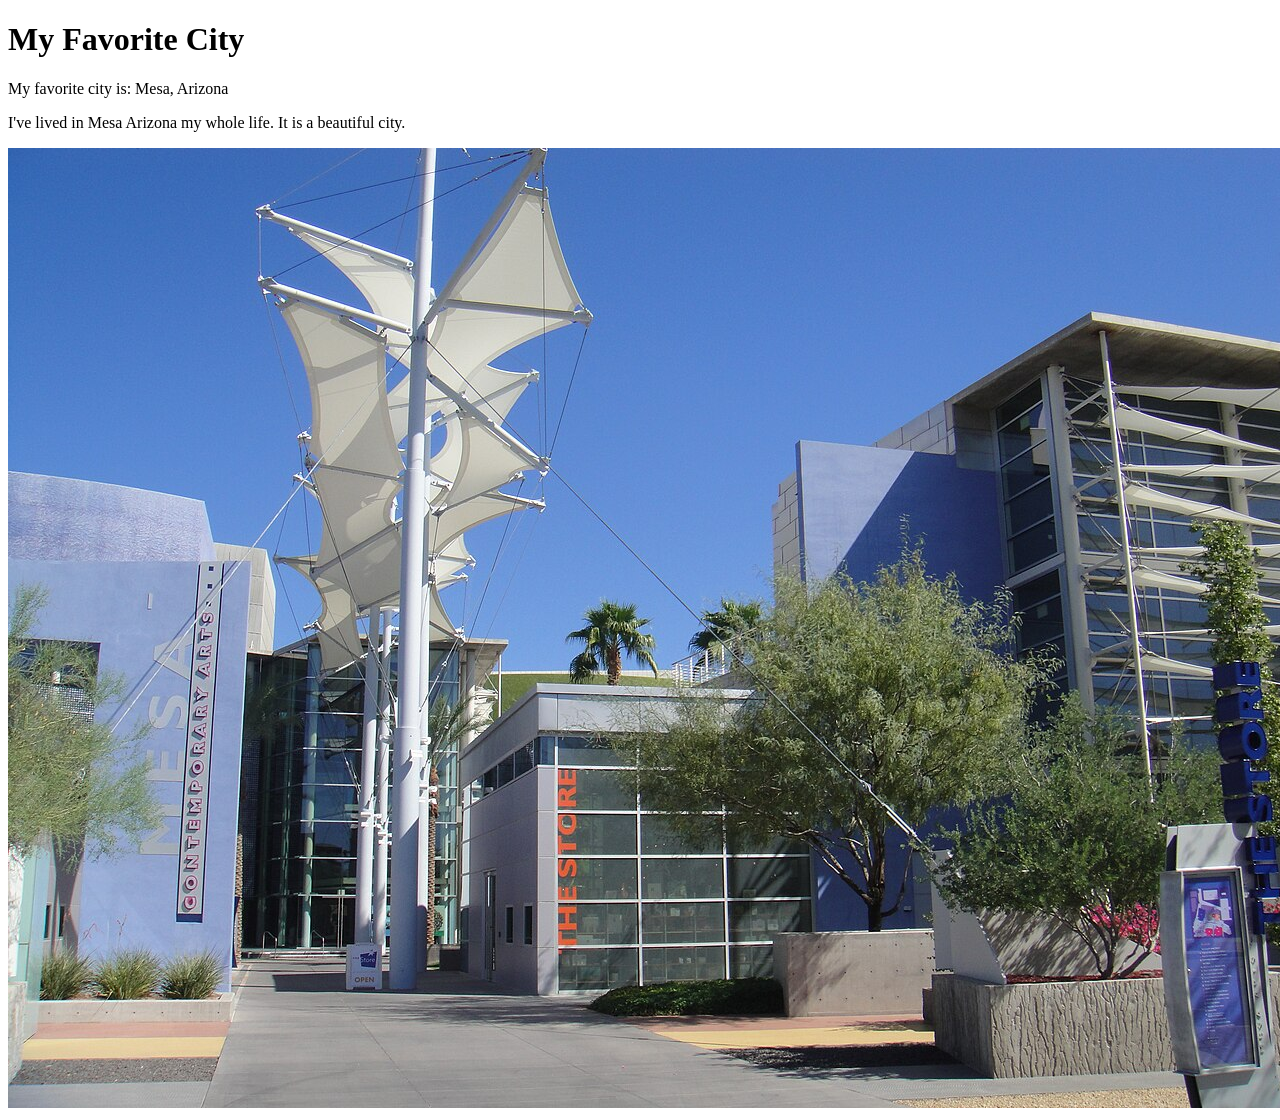
==== week01/favorite-city.html @ b9d2d7bd "I made "My Favorite City" website." ====
<!DOCTYPE html>
<html lang="en">

<head>
    <meta charset="UTF-8">
    <meta name="viewport" content="width=device-width, initial-scale=1.0">
    <title>My Favorite City</title>
</head>

<body>
    <h1>My Favorite City</h1>
    <p>My favorite city is: Mesa, Arizona</p>
    <p>I've lived in Mesa Arizona my whole life. It is a beautiful city.</p>
    <img src="images/mesa-arts-center.JPG" alt="Mesa, Arizona">
</body>

</html>
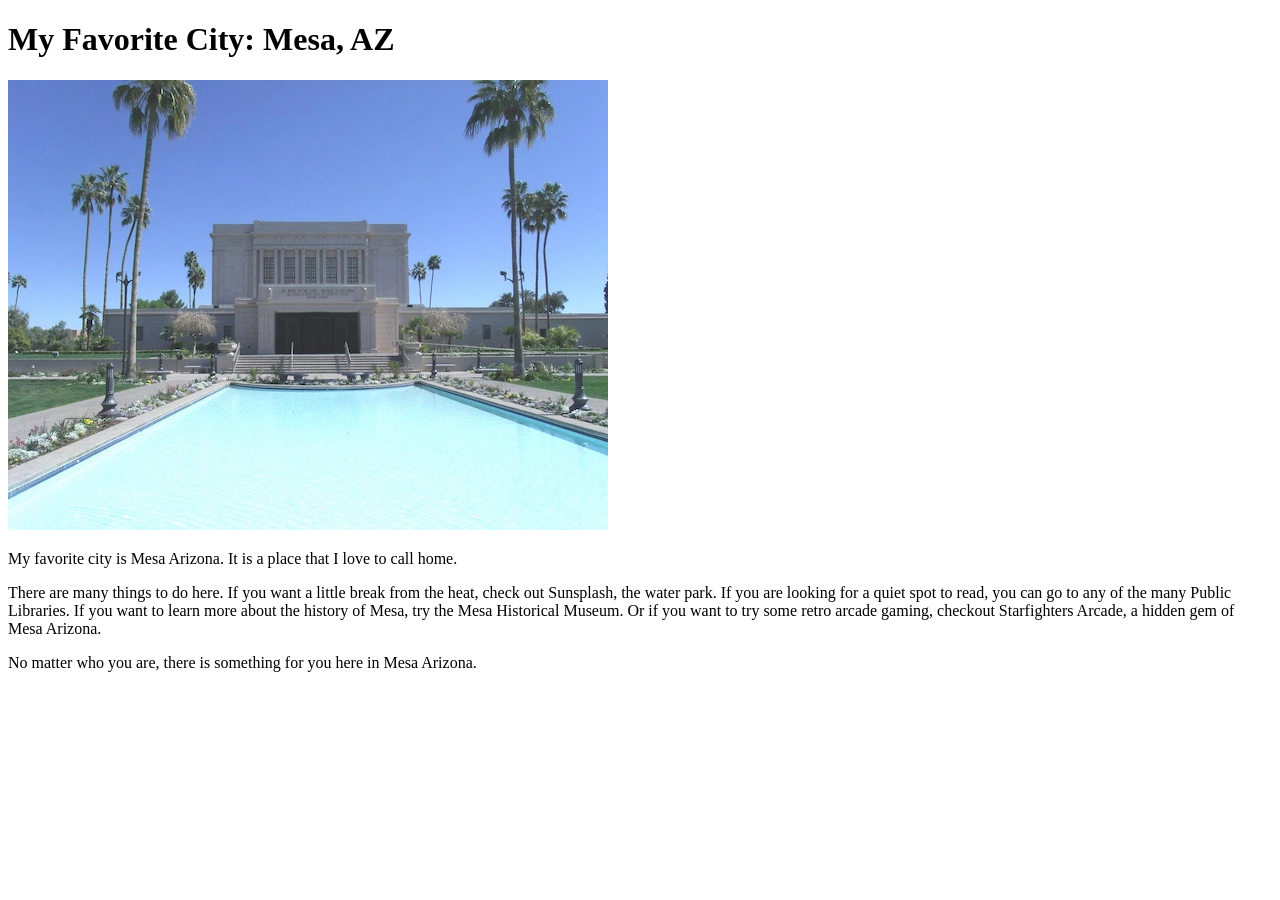
==== commit afcecc01: "I made a website about my favorite city, with image and compressed image." ====
--- a/week01/favorite-city.html
+++ b/week01/favorite-city.html
@@ -4,14 +4,21 @@
 <head>
     <meta charset="UTF-8">
     <meta name="viewport" content="width=device-width, initial-scale=1.0">
-    <title>My Favorite City</title>
+    <title>My favority City</title>
 </head>
 
 <body>
-    <h1>My Favorite City</h1>
-    <p>My favorite city is: Mesa, Arizona</p>
-    <p>I've lived in Mesa Arizona my whole life. It is a beautiful city.</p>
-    <img src="images/mesa-arts-center.JPG" alt="Mesa, Arizona">
+    <h1>My Favorite City: Mesa, AZ</h1>
+    <img src="images/small-mesa-arizona-temple.webp"
+      alt="The Mesa Arizona Temple with the reflection pool">
+    <p>My favorite city is Mesa Arizona. It is a place that I love to call home.</p>
+    <p>There are many
+        things to do here. If you want a little break from the heat, check out Sunsplash, the water
+        park. If you are looking for a quiet spot to read, you can go to any of the many
+        Public Libraries. If you want to learn more about the history of Mesa, try the Mesa
+        Historical Museum. Or if you want to try some retro arcade gaming, checkout Starfighters
+        Arcade, a hidden gem of Mesa Arizona.</p>
+    <p>No matter who you are, there is something for you here in Mesa Arizona.</p>
 </body>
 
 </html>
